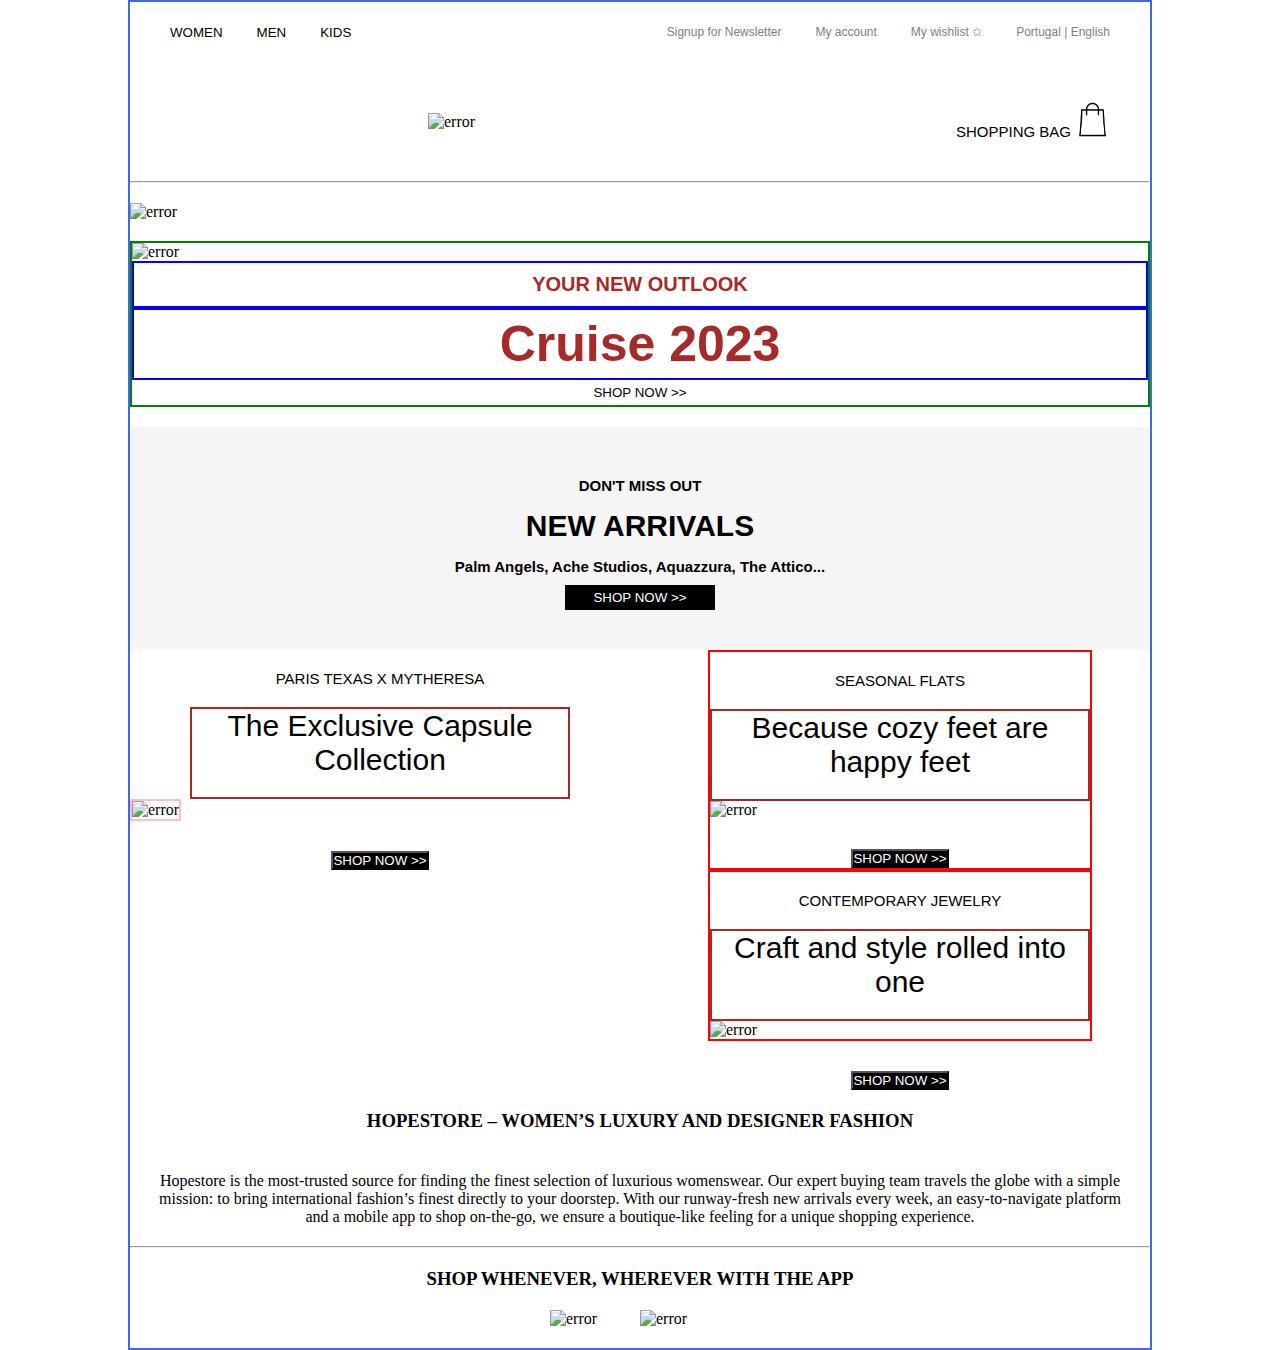
==== index.html @ 9d088691 "completed few day 2 tasks" ====
<!DOCTYPE html>
<html lang="en">
<head>
    <meta charset="UTF-8">
    <meta http-equiv="X-UA-Compatible" content="IE=edge">
    <meta name="viewport" content="width=device-width, initial-scale=1.0">
    <title>HopeStore-Luxury Fashion & Designer Shopping in Europe</title>
</head>
<style>
    *{
        margin: 0px;
        padding: 0px;
        box-sizing: border-box;
    }
    #container{
        width:80%;
        margin: auto;
        border: 2px solid royalblue;
    }
    nav{
            display: flex;
            height: 60px;
            background-color:white;
            color:gray;
            justify-content: space-between;
            align-items: center;
            padding: 0px 25px;
        }
        nav button{
            border: 0px;
            background-color: white;
            margin: 15px 15px;
        }
        nav>div:nth-child(1)>button{
            color: black;
            font-family:'Segoe UI', Tahoma, Geneva, Verdana, sans-serif;   
        }
        nav>div:nth-child(2)>button{
            font-family:'Franklin Gothic Medium', 'Arial Narrow', Arial, sans-serif;
            color: gray;
            font-size: 12px;
        }
        #header img:nth-child(1){
            width: 30%;
            display: block;
            margin: auto;
        }
        nav>div:nth-child(3){
            display: flex;
        }
        #header>div{
            display: flex;
            padding: 40px 40px;
        }
        #header>div>img:nth-child(1){
            display: block;
            width: 270px;
            border: 2px solid red;
            box-sizing: inherit;
            border: 0px;
        }
        #header>div button{
            font-size: 15px;
            font-family: 'Segoe UI', Tahoma, Geneva, Verdana, sans-serif;
            border: 0px;
            background-color: white;
        }
        #header>div img:nth-child(2){
            width: 35px;
        }
        /* ul {
  list-style-type: none;
  margin: 0;
  padding: 0;
  overflow: hidden;
  background-color:white;
 
  position: -webkit-sticky; /* Safari */
  /* position: sticky;
  top: 0;
} */

/* li {
  float: left;
}

li a {
  display: block;
  text-align: center;
  padding: 14px 16px;
  text-decoration: none;
}

li a:hover {
  background-color:white;
} */
#banner{
    margin-top: 20px;
    gap: 20px 20px;
    display: grid;
    grid-template-columns: repeat(1,1fr);
    width: 100%;
}
#banner>div{
    gap: 20px;
}
#banner img{
    display: block;
    width: 100%;
}
#banner>div:nth-child(2){
    /* margin-bottom: 100px; */
    border: 2px solid green;
}

#banner>div:nth-child(2) h4,#banner>div:nth-child(2) h1{
    color:brown;
    border:2px solid blue;
    text-align: center;
    font-family:'Segoe UI', Tahoma, Geneva, Verdana, sans-serif;
}
#banner>div:nth-child(2) h4{
    font-size: 20px;
    padding: 10px 10px;
}
#banner>div:nth-child(2) h1{
    font-size: 50px;
    padding: 5px 10px;
}
#banner>div:nth-child(2) button{
    width: 200px;
    display: block;
    margin: auto;
    padding: 5px 10px;
color: black;
background-color: white;
border: 0px;
}
#banner>div:nth-child(3){
    background-color: #F5F5F5;
    padding: 40px 40px;
}
#banner>div:nth-child(3) h4,#banner>div:nth-child(3) h1{
    color:black;
    /* border:2px solid blue; */
    text-align: center;
    font-family:'Trebuchet MS', 'Lucida Sans Unicode', 'Lucida Grande', 'Lucida Sans', Arial, sans-serif;
}
#banner>div:nth-child(3) h4{
    font-size: 15px;
    padding: 10px 10px;
}
#banner>div:nth-child(3) h1{
    font-size: 30px;
    padding: 5px 10px;
}
#banner>div:nth-child(3) button{
    width: 150px;
    display: block;
    margin: auto;
    padding: 5px 10px;
color:white;
background-color: black;
border: 0px;
}
#pro{
    display: grid;
    grid-template-columns: repeat(2,1fr);
    gap: 20px;
}
#pro img{
    width: 100%;
}
#pro>div:nth-child(1)>img{
    /* height: 750px; */
    border: 2px solid pink;
    
}
#pro>div:nth-child(2)>div{
    height: 100%;
    border: 2px solid red;
    margin: auto;
}
#pro>div:nth-child(2){
    display: grid;
    grid-template-columns: repeat(1,1fr);
   
}
#pro button{
display: block;
margin: auto;
color: white;
background-color: black;
margin-top: 30px;
}
#pro h3{
    display:block;
    margin: auto;
    text-align: center;
    font-family:Arial, Helvetica, sans-serif;
    font-weight: 200;
    font-size: 30px;
    width: 380px;
    border: 2px solid brown;
    padding-bottom: 20px;
}
#pro h6{
    text-align: center;
    font-family: Arial, Helvetica, sans-serif;
    font-weight: 200;
    font-size: 15px;
    padding: 20px 20px;
}
#about p,#about h3{
    text-align: center;
    padding: 20px;
   
}
#playstore h3{
text-align: center;
margin-top: 20px;
}
#playstore>div{
    width: 180px;
    display: flex;
    margin: auto;
    padding: 20px 0px;
}
#playstore img{
    width: 100px;
    display: block;
   
}
</style>
<body>
    <div id="container">
        <div id="header">
            <nav>
                <div>
                    <button>WOMEN</button>
                    <button>MEN</button>
                    <button>KIDS</button>
                </div>
                <div>
                    <button>Signup for Newsletter</button>
                    <button>My account</button>
                    <button>My wishlist &#x2729</button>
                    <button>Portugal | English</button>
                    
                </div>
             </nav>
             <div>
                <img src="https://www.mytheresa.com/skin/frontend/mytheresa/default/images/logo.png?v=20221130T110112" alt="error">
                <div>
                    <button>SHOPPING BAG</button>
                    <img src="[data-uri]" alt="error">
                </div>
             </div>
        </div>
        <hr>
        <div id="slideshow"></div>
        <div id="banner">
          <div>
            <img src="https://img.mytheresa.com/media/static/raw/cms/l/SM_Monetate_Images/15_Sale/FW21/WW_Sale_Wave50/ONSITE_BANNER_SALE_50_desktop_en_1x_20211119133215.jpg" alt="error">
          </div>
          <div>
            <!-- <div> -->
              <img src="https://img.mytheresa.com/media/static/raw/cms/l/WW_HP_2022_CW50/NEW_BIG/CW50_WW_HP_DESK_BIG_2x_20221213114037.jpg?imwidth=1180&imdensity=1" alt="error">
            <!-- </div> -->
            <div>
                <h4>YOUR NEW OUTLOOK</h4>
                <h1>Cruise 2023</h1>
                <button>SHOP NOW >></button>
            </div>
          </div>
          <div>
            <h4>DON'T MISS OUT</h4>
            <h1>NEW ARRIVALS</h1>
            <h4>Palm Angels, Ache Studios, Aquazzura, The Attico...</h4>
            <button>SHOP NOW >></button>
          </div>
        </div>
        <div id="pro">
            <div>
                <h6>PARIS TEXAS X MYTHERESA</h6>
                <h3>The Exclusive Capsule Collection</h3>
                <img src="https://img.mytheresa.com/media/static/raw/cms/l/LIFE_HP_2022_CW50/Paris-Texas-ActboxTall_2x_20221212102147.jpg?imwidth=600&imdensity=1" alt="error">
                <button>SHOP NOW >></button>
            </div>
            <div>
                <div>
                    <h6>SEASONAL FLATS</h6>
                <h3>Because cozy feet are happy feet</h3>
                <img src="https://img.mytheresa.com/media/static/raw/cms/l/WW_HP_2022_CW50/CW50_WW_HP_ActboxSmall_3_2x_20221212110651.jpg?imwidth=600&imdensity=1" alt="error">
                <button>SHOP NOW >></button>
                </div>
                
                <div>
                    <h6>CONTEMPORARY JEWELRY</h6>
                <h3>Craft and style rolled into one</h3>
                <img src="https://img.mytheresa.com/media/static/raw/cms/l/WW_HP_2022_CW50/CW50_WW_HP_ActboxSmall_4_2x_20221212110650.jpg?imwidth=600&imdensity=1" alt="error">
                </div>
                <button>SHOP NOW >></button>
            </div>
        </div>
        <div id="about">
            <h3>HOPESTORE – WOMEN’S LUXURY AND DESIGNER FASHION</h3>
            <p>Hopestore is the most-trusted source for finding the finest selection of luxurious womenswear. Our expert buying team travels the globe with a simple mission: to bring international fashion’s finest directly to your doorstep. With our runway-fresh new arrivals every week, an easy-to-navigate platform and a mobile app to shop on-the-go, we ensure a boutique-like feeling for a unique shopping experience.</p>
        </div>
        <hr>
        <div id="playstore">
            <h3>SHOP WHENEVER, WHEREVER WITH THE APP</h3>
            <div>
                <img src="https://www.kannurairport.aero/sites/default/files/inline-images/apple_store.jpg" alt="error">
                <img src="https://www.kannurairport.aero/sites/default/files/inline-images/google_play_store_0.png" alt="error">
            </div>
        </div>
    </div>
</body>
<script>
    let cont=document.getElementById("slideshow");
    
</script>
</html>
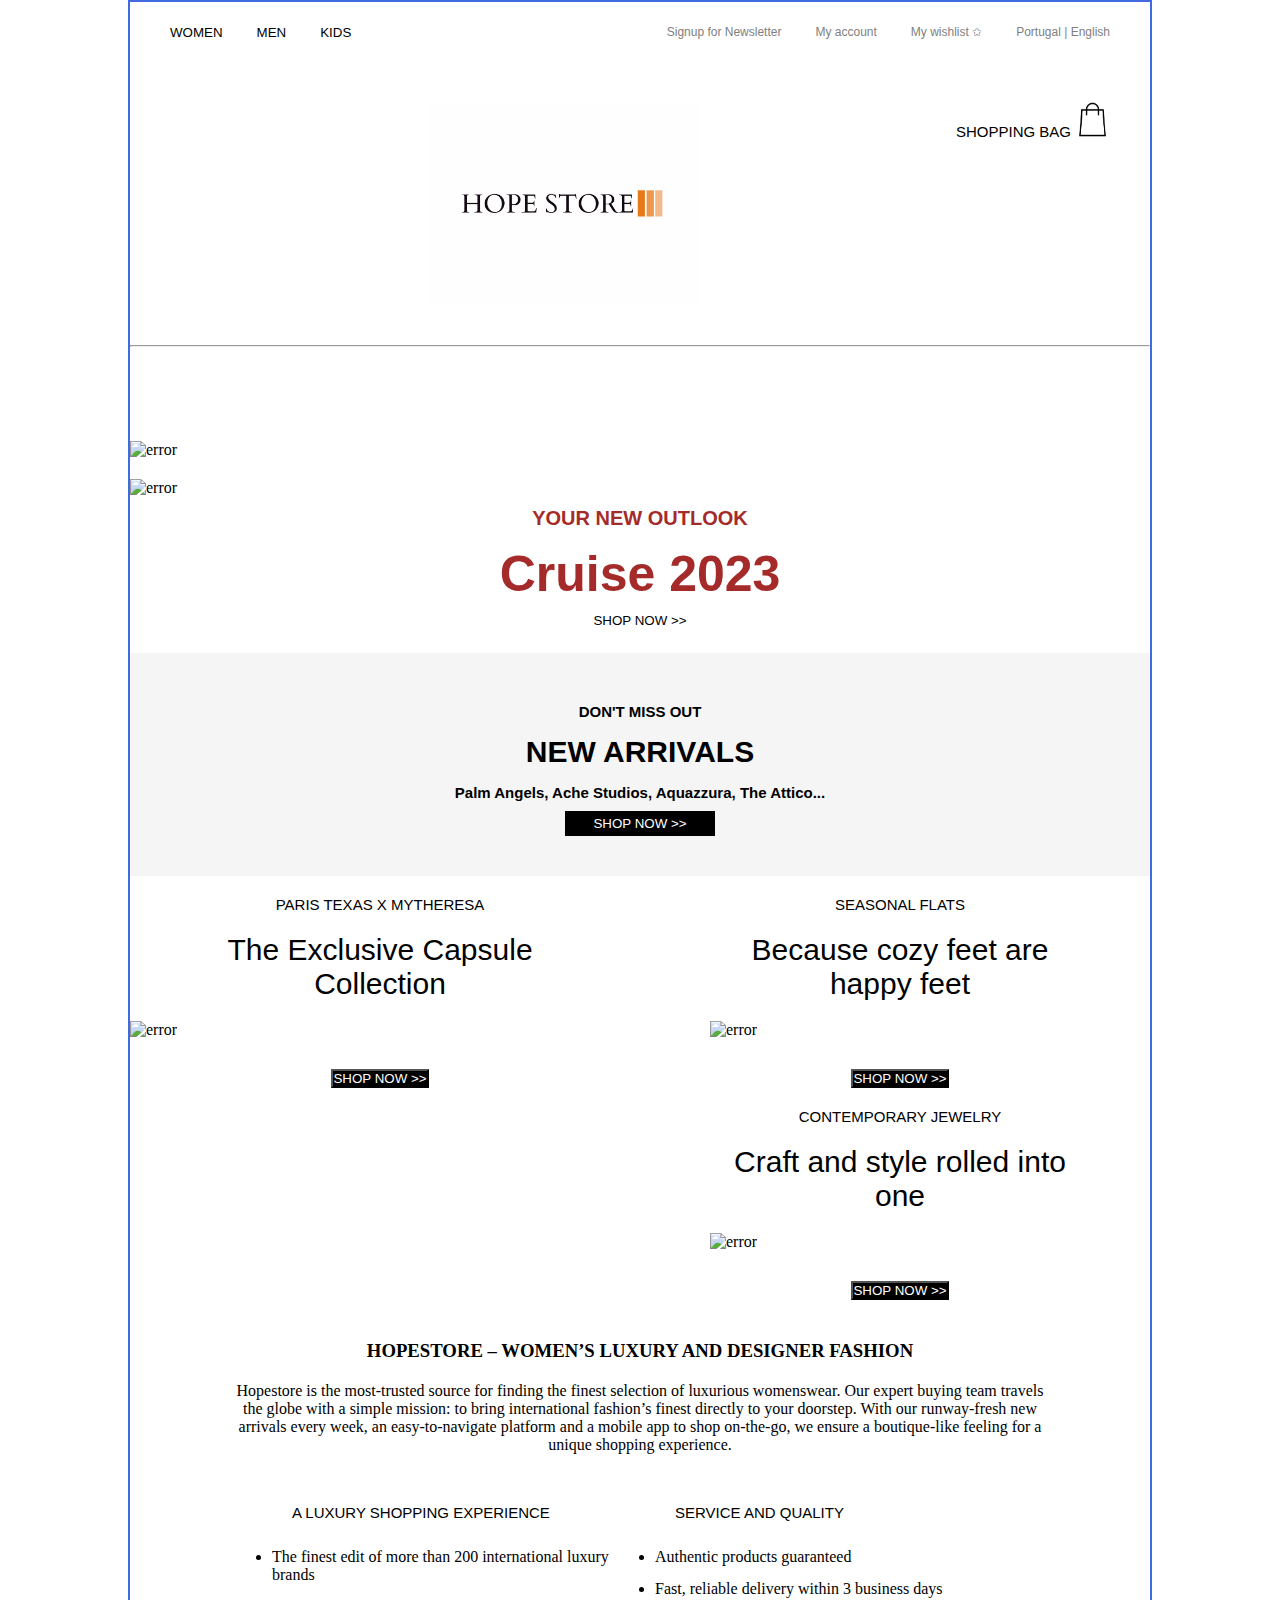
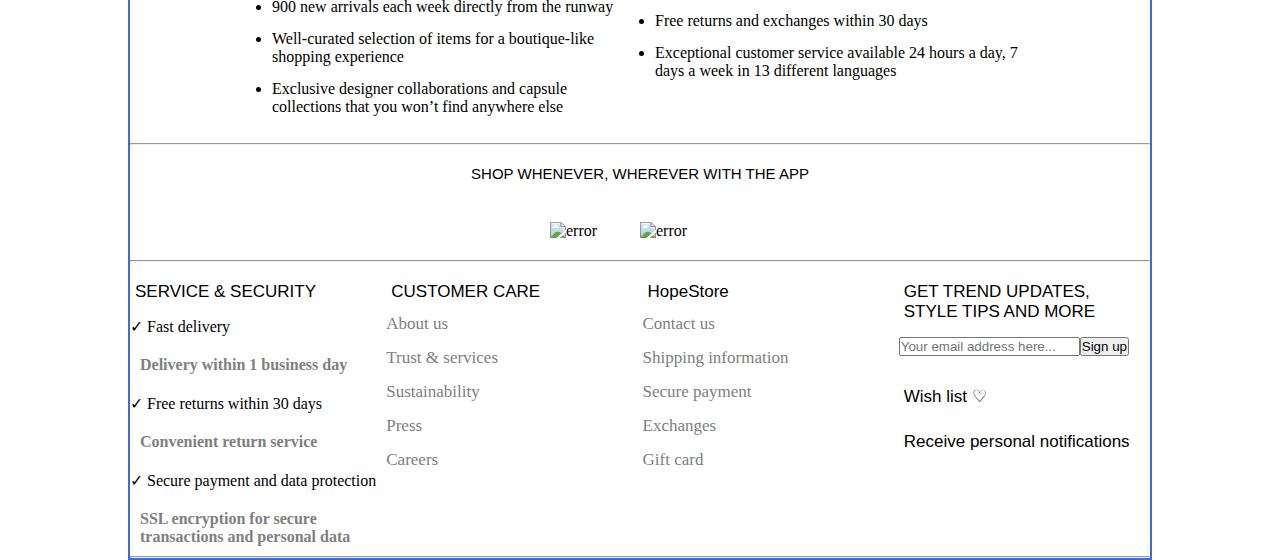
==== commit 4568ab43: "Merge branch 'main' into day-4" ====
--- a/index.html
+++ b/index.html
@@ -5,279 +5,58 @@
     <meta http-equiv="X-UA-Compatible" content="IE=edge">
     <meta name="viewport" content="width=device-width, initial-scale=1.0">
     <title>HopeStore-Luxury Fashion & Designer Shopping in Europe</title>
+    <link rel="stylesheet" href="style.css">
 </head>
-<style>
-    *{
-        margin: 0px;
-        padding: 0px;
-        box-sizing: border-box;
-    }
-    #container{
-        width:80%;
-        margin: auto;
-        border: 2px solid royalblue;
-    }
-    nav{
-            display: flex;
-            height: 60px;
-            background-color:white;
-            color:gray;
-            justify-content: space-between;
-            align-items: center;
-            padding: 0px 25px;
-        }
-        nav button{
-            border: 0px;
-            background-color: white;
-            margin: 15px 15px;
-        }
-        nav>div:nth-child(1)>button{
-            color: black;
-            font-family:'Segoe UI', Tahoma, Geneva, Verdana, sans-serif;   
-        }
-        nav>div:nth-child(2)>button{
-            font-family:'Franklin Gothic Medium', 'Arial Narrow', Arial, sans-serif;
-            color: gray;
-            font-size: 12px;
-        }
-        #header img:nth-child(1){
-            width: 30%;
-            display: block;
-            margin: auto;
-        }
-        nav>div:nth-child(3){
-            display: flex;
-        }
-        #header>div{
-            display: flex;
-            padding: 40px 40px;
-        }
-        #header>div>img:nth-child(1){
-            display: block;
-            width: 270px;
-            border: 2px solid red;
-            box-sizing: inherit;
-            border: 0px;
-        }
-        #header>div button{
-            font-size: 15px;
-            font-family: 'Segoe UI', Tahoma, Geneva, Verdana, sans-serif;
-            border: 0px;
-            background-color: white;
-        }
-        #header>div img:nth-child(2){
-            width: 35px;
-        }
-        /* ul {
-  list-style-type: none;
-  margin: 0;
-  padding: 0;
-  overflow: hidden;
-  background-color:white;
- 
-  position: -webkit-sticky; /* Safari */
-  /* position: sticky;
-  top: 0;
-} */
-
-/* li {
-  float: left;
-}
-
-li a {
-  display: block;
-  text-align: center;
-  padding: 14px 16px;
-  text-decoration: none;
-}
-
-li a:hover {
-  background-color:white;
-} */
-#banner{
-    margin-top: 20px;
-    gap: 20px 20px;
-    display: grid;
-    grid-template-columns: repeat(1,1fr);
-    width: 100%;
-}
-#banner>div{
-    gap: 20px;
-}
-#banner img{
-    display: block;
-    width: 100%;
-}
-#banner>div:nth-child(2){
-    /* margin-bottom: 100px; */
-    border: 2px solid green;
-}
-
-#banner>div:nth-child(2) h4,#banner>div:nth-child(2) h1{
-    color:brown;
-    border:2px solid blue;
-    text-align: center;
-    font-family:'Segoe UI', Tahoma, Geneva, Verdana, sans-serif;
-}
-#banner>div:nth-child(2) h4{
-    font-size: 20px;
-    padding: 10px 10px;
-}
-#banner>div:nth-child(2) h1{
-    font-size: 50px;
-    padding: 5px 10px;
-}
-#banner>div:nth-child(2) button{
-    width: 200px;
-    display: block;
-    margin: auto;
-    padding: 5px 10px;
-color: black;
-background-color: white;
-border: 0px;
-}
-#banner>div:nth-child(3){
-    background-color: #F5F5F5;
-    padding: 40px 40px;
-}
-#banner>div:nth-child(3) h4,#banner>div:nth-child(3) h1{
-    color:black;
-    /* border:2px solid blue; */
-    text-align: center;
-    font-family:'Trebuchet MS', 'Lucida Sans Unicode', 'Lucida Grande', 'Lucida Sans', Arial, sans-serif;
-}
-#banner>div:nth-child(3) h4{
-    font-size: 15px;
-    padding: 10px 10px;
-}
-#banner>div:nth-child(3) h1{
-    font-size: 30px;
-    padding: 5px 10px;
-}
-#banner>div:nth-child(3) button{
-    width: 150px;
-    display: block;
-    margin: auto;
-    padding: 5px 10px;
-color:white;
-background-color: black;
-border: 0px;
-}
-#pro{
-    display: grid;
-    grid-template-columns: repeat(2,1fr);
-    gap: 20px;
-}
-#pro img{
-    width: 100%;
-}
-#pro>div:nth-child(1)>img{
-    /* height: 750px; */
-    border: 2px solid pink;
-    
-}
-#pro>div:nth-child(2)>div{
-    height: 100%;
-    border: 2px solid red;
-    margin: auto;
-}
-#pro>div:nth-child(2){
-    display: grid;
-    grid-template-columns: repeat(1,1fr);
-   
-}
-#pro button{
-display: block;
-margin: auto;
-color: white;
-background-color: black;
-margin-top: 30px;
-}
-#pro h3{
-    display:block;
-    margin: auto;
-    text-align: center;
-    font-family:Arial, Helvetica, sans-serif;
-    font-weight: 200;
-    font-size: 30px;
-    width: 380px;
-    border: 2px solid brown;
-    padding-bottom: 20px;
-}
-#pro h6{
-    text-align: center;
-    font-family: Arial, Helvetica, sans-serif;
-    font-weight: 200;
-    font-size: 15px;
-    padding: 20px 20px;
-}
-#about p,#about h3{
-    text-align: center;
-    padding: 20px;
-   
-}
-#playstore h3{
-text-align: center;
-margin-top: 20px;
-}
-#playstore>div{
-    width: 180px;
-    display: flex;
-    margin: auto;
-    padding: 20px 0px;
-}
-#playstore img{
-    width: 100px;
-    display: block;
-   
-}
-</style>
 <body>
     <div id="container">
         <div id="header">
             <nav>
                 <div>
-                    <button>WOMEN</button>
-                    <button>MEN</button>
-                    <button>KIDS</button>
-                </div>
-                <div>
-                    <button>Signup for Newsletter</button>
-                    <button>My account</button>
-                    <button>My wishlist &#x2729</button>
+                    <button><a href="index.html">WOMEN</a></button>
+                    <button><a href="MEN.html">MEN</a></button>
+                    <button><a href="kids.html">KIDS</a></button>
+                </div>
+                <div>
+                    <button><a href="signUp.html">Signup for Newsletter</a></button>
+                    <button><a href="myAccount.html">My account</a></button>
+                    <button><a href="wishlist.html">My wishlist &#x2729</a></button>
                     <button>Portugal | English</button>
                     
                 </div>
              </nav>
              <div>
-                <img src="https://www.mytheresa.com/skin/frontend/mytheresa/default/images/logo.png?v=20221130T110112" alt="error">
-                <div>
-                    <button>SHOPPING BAG</button>
+                <img src="hope-store-logo bg.png" alt="error">
+
+                <div>
+                    <button><a href="cart.html">SHOPPING BAG</a></button>
                     <img src="[data-uri]" alt="error">
                 </div>
              </div>
         </div>
-        <hr>
-        <div id="slideshow"></div>
+        
+            <hr>
+        <div id="slideshow">
+        </div>
+       
         <div id="banner">
           <div>
             <img src="https://img.mytheresa.com/media/static/raw/cms/l/SM_Monetate_Images/15_Sale/FW21/WW_Sale_Wave50/ONSITE_BANNER_SALE_50_desktop_en_1x_20211119133215.jpg" alt="error">
           </div>
           <div>
-            <!-- <div> -->
+            <div>
               <img src="https://img.mytheresa.com/media/static/raw/cms/l/WW_HP_2022_CW50/NEW_BIG/CW50_WW_HP_DESK_BIG_2x_20221213114037.jpg?imwidth=1180&imdensity=1" alt="error">
-            <!-- </div> -->
+            </div>
             <div>
                 <h4>YOUR NEW OUTLOOK</h4>
                 <h1>Cruise 2023</h1>
-                <button>SHOP NOW >></button>
+                <button><a href="womenProducts.html">SHOP NOW >></a></button>
             </div>
           </div>
           <div>
             <h4>DON'T MISS OUT</h4>
             <h1>NEW ARRIVALS</h1>
             <h4>Palm Angels, Ache Studios, Aquazzura, The Attico...</h4>
-            <button>SHOP NOW >></button>
+            <button><a href="womenProducts.html">SHOP NOW >></a></button>
           </div>
         </div>
         <div id="pro">
@@ -285,14 +64,14 @@
                 <h6>PARIS TEXAS X MYTHERESA</h6>
                 <h3>The Exclusive Capsule Collection</h3>
                 <img src="https://img.mytheresa.com/media/static/raw/cms/l/LIFE_HP_2022_CW50/Paris-Texas-ActboxTall_2x_20221212102147.jpg?imwidth=600&imdensity=1" alt="error">
-                <button>SHOP NOW >></button>
+                <button><a href="womenProducts.html">SHOP NOW >></a></button>
             </div>
             <div>
                 <div>
                     <h6>SEASONAL FLATS</h6>
                 <h3>Because cozy feet are happy feet</h3>
                 <img src="https://img.mytheresa.com/media/static/raw/cms/l/WW_HP_2022_CW50/CW50_WW_HP_ActboxSmall_3_2x_20221212110651.jpg?imwidth=600&imdensity=1" alt="error">
-                <button>SHOP NOW >></button>
+                <button><a href="womenProducts.html">SHOP NOW >></a></button>
                 </div>
                 
                 <div>
@@ -300,25 +79,123 @@
                 <h3>Craft and style rolled into one</h3>
                 <img src="https://img.mytheresa.com/media/static/raw/cms/l/WW_HP_2022_CW50/CW50_WW_HP_ActboxSmall_4_2x_20221212110650.jpg?imwidth=600&imdensity=1" alt="error">
                 </div>
-                <button>SHOP NOW >></button>
+                <button><a href="womenProducts.html">SHOP NOW >></a></button>
             </div>
         </div>
         <div id="about">
             <h3>HOPESTORE – WOMEN’S LUXURY AND DESIGNER FASHION</h3>
             <p>Hopestore is the most-trusted source for finding the finest selection of luxurious womenswear. Our expert buying team travels the globe with a simple mission: to bring international fashion’s finest directly to your doorstep. With our runway-fresh new arrivals every week, an easy-to-navigate platform and a mobile app to shop on-the-go, we ensure a boutique-like feeling for a unique shopping experience.</p>
+            <div id="bullet">
+                <div>
+                    <h6>A LUXURY SHOPPING EXPERIENCE</h6>
+                    <ul>
+                       <li>The finest edit of more than 200 international luxury brands</li>
+                       <li>900 new arrivals each week directly from the runway</li>
+                       <li>Well-curated selection of items for a boutique-like shopping experience</li>
+                       <li>Exclusive designer collaborations and capsule collections that you won’t find anywhere else</li> 
+                    </ul>
+                </div>
+                <div>
+                    <h6>SERVICE AND QUALITY</h6>
+                    <ul>
+                        <li>Authentic products guaranteed</li>
+                        <li>Fast, reliable delivery within 3 business days</li>
+                        <li>Free returns and exchanges within 30 days</li>
+                        <li>Exceptional customer service available 24 hours a day, 7 days a week in 13 different languages</li> 
+                     </ul>
+                </div>
+            </div>
         </div>
         <hr>
         <div id="playstore">
-            <h3>SHOP WHENEVER, WHEREVER WITH THE APP</h3>
+            <h6>SHOP WHENEVER, WHEREVER WITH THE APP</h6>
             <div>
                 <img src="https://www.kannurairport.aero/sites/default/files/inline-images/apple_store.jpg" alt="error">
                 <img src="https://www.kannurairport.aero/sites/default/files/inline-images/google_play_store_0.png" alt="error">
             </div>
         </div>
+        <hr>
+        <div id="footer">
+<div>
+    <h6>SERVICE & SECURITY</h6>
+    <p>✓ Fast delivery</p>
+    <p>Delivery within 1 business day</p>
+    <p>
+        ✓ Free returns within 30 days</p>
+    <p>Convenient return service</p>
+    <p>
+        ✓ Secure payment and data protection</p>
+    <p>SSL encryption for secure transactions and personal data</p>
+</div>
+<div>
+    <h6>CUSTOMER CARE</h6>
+    <ul>
+        <li>About us</li>
+        <li>Trust & services</li>
+        <li>Sustainability</li>
+        <li>Press</li>
+        <li>Careers</li>
+    </ul>
+</div>
+<div>
+    <h6>HopeStore</h6>
+    <ul>
+        <li>Contact us</li>
+        <li>Shipping information</li>
+        <li>Secure payment</li>
+        <li>Exchanges</li>
+        <li>Gift card</li>
+    </ul>
+</div>
+<div>
+    <h6>GET TREND UPDATES, STYLE TIPS AND MORE</h6>
+    <input type="email" placeholder="Your email address here..."><button>Sign up</button>
+    <h6>Wish list &#9825;</h6>
+    <h6>Receive personal notifications</h6>
+</div>
+        </div>
+        <hr>
     </div>
+    
 </body>
 <script>
-    let cont=document.getElementById("slideshow");
+
+let cont=document.getElementById("slideshow");
+    let arr=[
+    "Enjoy free shipping for a short time only",
+    "Our sale starts now with up to 50% off"
+    ];
+let i=0;
+setInterval(()=>{
     
+    let sH=document.createElement("p");
+    sH.innerHTML=arr[i];
+    arr.forEach((el,index)=>{
+        if(index==0){
+            el.className="p1"
+        }else{
+            el.className="p2"
+        }
+    })
+    cont.innerHTML=null;
+    cont.append(sH);
+    i++;
+    if(i==arr.length){
+        i=0;
+    }
+},3000)
+
+window.onscroll = function() {myFunction()};
+
+var navbar = document.getElementById("navbar");
+var sticky = navbar.offsetTop;
+
+function myFunction() {
+  if (window.pageYOffset >= sticky) {
+    navbar.classList.add("sticky")
+  } else {
+    navbar.classList.remove("sticky");
+  }
+}
 </script>
 </html>--- a/style.css
+++ b/style.css
@@ -0,0 +1,283 @@
+*{
+    margin: 0px;
+    padding: 0px;
+    box-sizing: border-box;
+    text-decoration: none !important;
+    color: inherit;
+}
+#container{
+    width:80%;
+    margin: auto;
+    border: 2px solid royalblue;
+}
+nav{
+        display: flex;
+        height: 60px;
+        background-color:white;
+        color:gray;
+        justify-content: space-between;
+        align-items: center;
+        padding: 0px 25px;
+    }
+    nav button{
+        border: 0px;
+        background-color: white;
+        margin: 15px 15px;
+    }
+    nav>div:nth-child(1)>button{
+        color: black;
+        font-family:'Segoe UI', Tahoma, Geneva, Verdana, sans-serif;   
+    }
+    nav>div:nth-child(2)>button{
+        font-family:'Franklin Gothic Medium', 'Arial Narrow', Arial, sans-serif;
+        color: gray;
+        font-size: 12px;
+    }
+    #header img:nth-child(1){
+        width: 30%;
+        display: block;
+        margin: auto;
+    }
+    nav>div:nth-child(3){
+        display: flex;
+    }
+    #header>div{
+        display: flex;
+        padding: 40px 40px;
+    }
+    #header>div>img:nth-child(1){
+        display: block;
+        width: 270px;
+        box-sizing: inherit;
+        border: 0px;
+    }
+    #header>div button{
+        font-size: 15px;
+        font-family: 'Segoe UI', Tahoma, Geneva, Verdana, sans-serif;
+        border: 0px;
+        background-color: white;
+    }
+    #header>div img:nth-child(2){
+        width: 35px;
+    }
+
+   
+#banner{
+margin-top: 20px;
+gap: 20px 20px;
+display: grid;
+grid-template-columns: repeat(1,1fr);
+width: 100%;
+}
+#banner>div{
+gap: 20px;
+}
+#banner img{
+display: block;
+width: 100%;
+}
+
+#banner>div:nth-child(2) h4,#banner>div:nth-child(2) h1{
+color:brown;
+text-align: center;
+font-family:'Segoe UI', Tahoma, Geneva, Verdana, sans-serif;
+}
+#banner>div:nth-child(2) h4{
+font-size: 20px;
+padding: 10px 10px;
+}
+#banner>div:nth-child(2) h1{
+font-size: 50px;
+padding: 5px 10px;
+}
+#banner>div:nth-child(2) button{
+width: 200px;
+display: block;
+margin: auto;
+padding: 5px 10px;
+color: black;
+background-color: white;
+border: 0px;
+}
+#banner>div:nth-child(3){
+background-color: #F5F5F5;
+padding: 40px 40px;
+}
+#banner>div:nth-child(3) h4,#banner>div:nth-child(3) h1{
+color:black;
+/* border:2px solid blue; */
+text-align: center;
+font-family:'Trebuchet MS', 'Lucida Sans Unicode', 'Lucida Grande', 'Lucida Sans', Arial, sans-serif;
+}
+#banner>div:nth-child(3) h4{
+font-size: 15px;
+padding: 10px 10px;
+}
+#banner>div:nth-child(3) h1{
+font-size: 30px;
+padding: 5px 10px;
+}
+#banner>div:nth-child(3) button{
+width: 150px;
+display: block;
+margin: auto;
+padding: 5px 10px;
+color:white;
+background-color: black;
+border: 0px;
+}
+#pro{
+display: grid;
+grid-template-columns: repeat(2,1fr);
+gap: 20px;
+padding-bottom: 30px;
+}
+#pro img{
+width: 100%;
+}
+
+#pro>div:nth-child(2)>div{
+height: 100%;
+margin: auto;
+
+}
+#pro>div:nth-child(2){
+display: grid;
+grid-template-columns: repeat(1,1fr);
+
+}
+#pro button{
+display: block;
+margin: auto;
+color: white;
+background-color: black;
+margin-top: 30px;
+}
+#pro h3{
+display:block;
+margin: auto;
+text-align: center;
+font-family:Arial, Helvetica, sans-serif;
+font-weight: 200;
+font-size: 30px;
+width: 380px;
+padding-bottom: 20px;
+}
+h6{
+text-align: center;
+font-family: Arial, Helvetica, sans-serif;
+font-weight: 200;
+font-size: 15px;
+padding: 20px 20px;
+}
+#about p,#about h3{
+text-align: center;
+padding: 10px 0px;
+
+
+}
+#about{
+    width: 80%;
+    margin: auto;
+}
+#about h6{
+    text-align: left;
+}
+#playstore h3{
+text-align: center;
+margin-top: 20px;
+}
+#playstore>div{
+width: 180px;
+display: flex;
+margin: auto;
+padding: 20px 0px;
+}
+#playstore img{
+width: 100px;
+display: block;
+}
+#bullet{
+    display: grid;
+    grid-template-columns: repeat(2,1fr);
+    gap: 30px;
+    margin: auto;
+    padding: 20px 0px;
+}
+#bullet>div:nth-child(1){
+    padding-left: 40px;
+}
+#bullet h4{
+    text-align: justify;
+    padding-bottom: 20px;
+}
+#footer{
+    display: grid;
+    grid-template-columns: repeat(4,1fr);
+    margin: auto;
+    gap: 5px;
+}
+#footer h6{
+    text-align: left;
+    padding-left: 5px;
+    font-size: 17px;
+    padding-bottom: 5px;
+}
+#footer p:nth-child(7),#footer p:nth-child(3),#footer p:nth-child(5){
+    padding-left: 10px;
+    font-weight: 600;
+    color: gray;
+}
+#footer p{
+    padding: 10px 0px;
+}
+#footer ul{
+    list-style-type: none;
+    color: gray;
+    font-size: 17px;
+}
+li:hover{
+    cursor:pointer;
+}
+li{
+    padding: 7px 0px;
+}
+#footer input{
+    margin:10px 0px;
+}
+#slideshow{
+    position:relative; 
+    height:70px;
+}
+#slideshow p{
+    text-align: center;
+    color: red;
+    padding: 20px 10px;
+}
+  
+#slideshow {
+    position: relative;
+    display: inline-block;
+    width: 100%;
+  }
+  
+.dropdown-content {
+display: none;
+position: absolute;
+background-color: #f1f1f1;
+min-width: 160px;
+z-index: 1;
+}
+
+
+.dropbtn {
+    padding: 5px;
+    font-size: 15px;
+    border: none;
+  }
+  .sticky {
+    position: fixed;
+    top: 0;
+    width: 100%;
+  }
+
